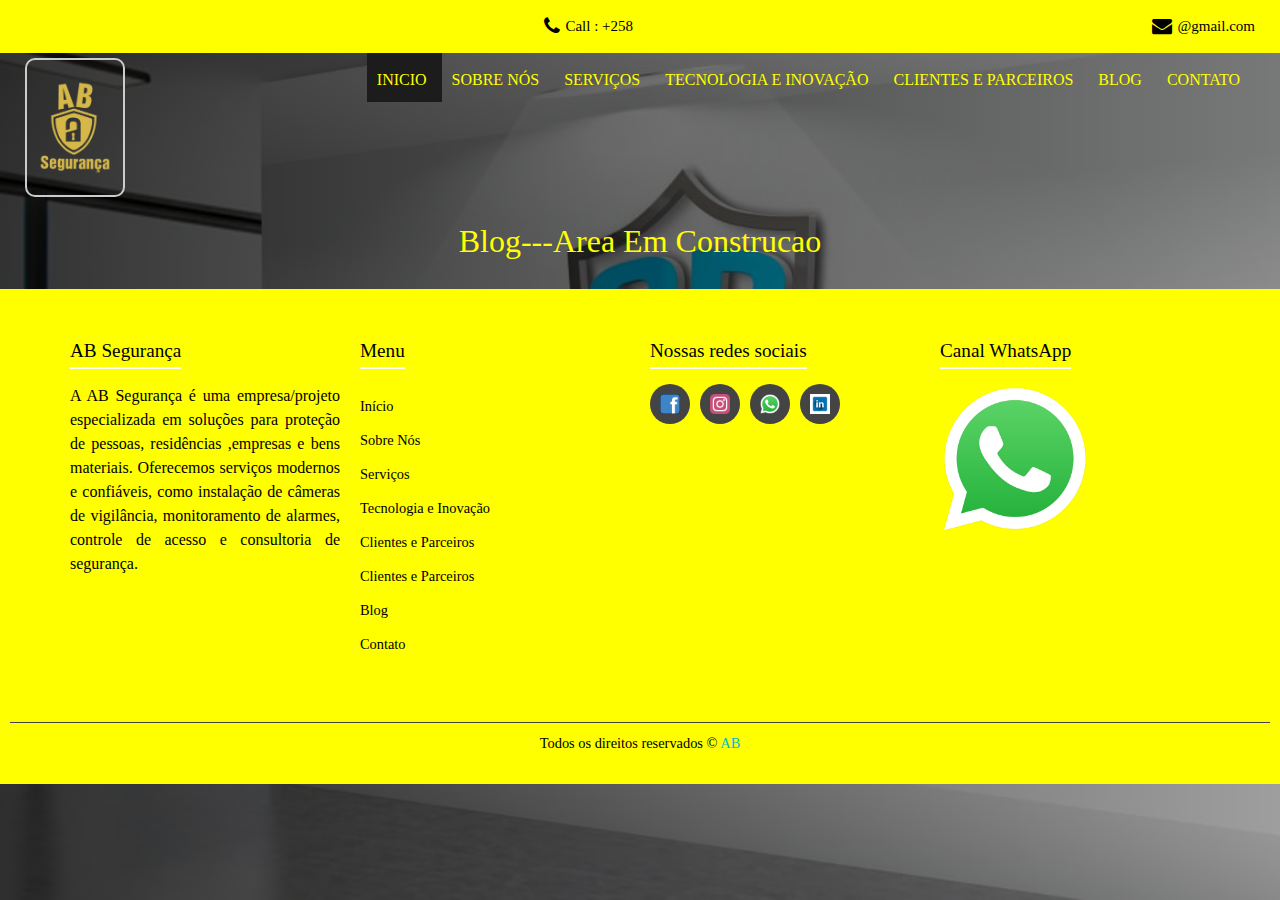
==== blog.html @ 85459f8d "Initial commit" ====
<!DOCTYPE html>
<html>
<head>
<meta charset="UTF-8">
    <meta name="viewport" content="width=device-width, initial-scale=1.0">
    <link rel="stylesheet" href="https://cdnjs.cloudflare.com/ajax/libs/font-awesome/6.0.0/css/all.min.css">
    <link rel="stylesheet" href="css/menu.css">
	<link rel="stylesheet" type="text/css" href="css/bootstrap.css" />
    <link href="css/style.css" rel="stylesheet" />
	<link href="css/contacto.css" rel="stylesheet" />
    <link href="css/responsive.css" rel="stylesheet" />
<title>ab</title>

  
</head>

<body>
  <div class="hero_area">
    
    <div class="hero_bg_box">
      <div class="img-box">
        <img src="images/hero-bg.jpg" alt="">
      </div>
    </div>

    <header class="header_section">
      <div class="header_top">
        <div class="container-fluid">
          <div class="contact_link-container">
            <a href="" class="contact_link1">
             <!-- <i class="fa fa-map-marker" aria-hidden="true"></i>
              <span>
                Lorem ipsum dolor sit amet,
              </span>-->
            </a>
            <a href="" class="contact_link2">
              <i class="fa fa-phone" aria-hidden="true"></i>
              <span>
                Call : +258 
              </span>
            </a>
            <a href="" class="contact_link3">
              <i class="fa fa-envelope" aria-hidden="true"></i>
              <span>
                @gmail.com
              </span>
            </a>
          </div>
        </div>
      </div>
	  
	  
      <div class="header_bottom">
        <div class="container-fluid">
          <nav class="navbar navbar-expand-lg custom_nav-container">
            <a class="navbar-brand" href="index.html">
              <span>
                <img src="images/logo.png">
              </span>
            </a>
            <button class="navbar-toggler" type="button" data-toggle="collapse" data-target="#navbarSupportedContent" aria-controls="navbarSupportedContent" aria-expanded="false" aria-label="Toggle navigation">
              <span class=""></span>
            </button>

            <div class="collapse navbar-collapse ml-auto" id="navbarSupportedContent">
              <ul class="navbar-nav">
                <li class="nav-item active">
                  <a class="nav-link" href="index.html">Inicio <span class="sr-only">(current)</span></a>
                </li>
                <li class="nav-item">
                  <a class="nav-link" href="sobrenos.html"> Sobre Nós</a>
                </li>
                <li class="nav-item">
                  <a class="nav-link" href="servicos.html"> Serviços </a>
                </li>
                <li class="nav-item">
                  <a class="nav-link" href="tecnologia.html"> Tecnologia e Inovação </a>
                </li>
                <li class="nav-item">
                  <a class="nav-link" href="clientes&parceiros.html">Clientes e Parceiros</a>
                </li>
				<li class="nav-item">
                  <a class="nav-link" href="blog.html">Blog</a>
                </li>
				<li class="nav-item">
                  <a class="nav-link" href="contacto.html">Contato</a>
                </li>
              </ul>
            </div>
          </nav>
        </div>
      </div>
    </header>
	  <section class="about-us">
    <div class="content">
      <h2>Blog---Area Em Construcao</h2>
    </div>
  </section>
  
  
  
  
 


  
  
	
	


<footer>
  <div class="footer-container">
    <!-- Coluna 1 -->
 <div class="footer-column">
      <h4>AB Segurança </h4>
      <p style="text-align: justify">
       A AB Segurança é uma empresa/projeto especializada em soluções para proteção de pessoas, residências
	   ,empresas e bens materiais. Oferecemos serviços modernos e confiáveis, como instalação de câmeras 
	   de vigilância, monitoramento de alarmes, controle de acesso e consultoria de segurança.
      </p>
    </div>

    <!-- Coluna 2 -->
 
 <div class="footer-column">
      <h4>Menu</h4>
      <ul>
        <li><a href="#">Início</a></li>
        <li><a href="#">Sobre Nós</a></li>
        <li><a href="#">Serviços</a></li>
        <li><a href="#">Tecnologia e Inovação</a></li>
		<li><a href="#">Clientes e Parceiros</a></li>
        <li><a href="#">Clientes e Parceiros</a></li>
        <li><a href="#">Blog</a></li>
        <li><a href="#">Contato</a></li>
      </ul>
    </div>

    <!-- Coluna 3 -->
  <div class="footer-column">
      <h4>Nossas redes sociais</h4>
      <div class="footer-social-icons">
        <a href="#"><img src="img/fb.png" alt="Facebook"></a>
        <a href="#"><img src="img/inst.png" alt="Instagram"></a>
        <a href="#"><img src="img/wp.png" alt="WhatsApp"></a>
        <a href="#"><img src="img/linked.png" alt="LinkedIn"></a>
      </div>
    </div>

    <!-- Coluna 4 -->
   <div class="footer-column whatsapp-container">
      <h4>Canal WhatsApp</h4>
      <img src="img/wp.png" alt="Canal WhatsApp">
    </div>
  </div>

  <!-- Rodapé -->
<div class="footer-bottom">
    Todos os direitos reservados &copy; <a href="#">AB</a>
  </div>
</footer>





  <script src="js/jquery-3.4.1.min.js"></script>
  <script src="js/bootstrap.js"></script>
  <script src="js/custom.js"></script>
  
  <script>
 function initMap() {
        const teteLocation = { lat: -16.1560, lng: 33.5868 }; // Coordenadas de Tete, Moçambique
        const map = new google.maps.Map(document.getElementById("map"), {
            zoom: 13,
            center: teteLocation,
        });
        const marker = new google.maps.Marker({
            position: teteLocation,
            map: map,
        });
    }
	
	<script src="https://maps.googleapis.com/maps/api/js?key=SUA_CHAVE_DE_API&callback=initMap" async defer></script>

</body>

</html>
---- css/style.css ----
@import url("font-awesome.min.css");
body {
  font-family: generic-family;
  color: #0c0c0c;
  background-color: yellow;
}

.layout_padding {
  padding-top: 90px;
  padding-bottom: 90px;
}

.layout_padding2 {
  padding-top: 45px;
  padding-bottom: 45px;
}

.layout_padding2-top {
  padding-top: 45px;
}

.layout_padding2-bottom {
  padding-bottom: 45px;
}

.layout_padding-top {
  padding-top: 90px;
}

.layout_padding-bottom {
  padding-bottom: 90px;
}

.heading_container {
  display: -webkit-box;
  display: -ms-flexbox;
  display: flex;
  -webkit-box-orient: vertical;
  -webkit-box-direction: normal;
      -ms-flex-direction: column;
          flex-direction: column;
}

.heading_container h2 {
  position: relative;
  font-weight: bold;
  text-transform: uppercase;
  padding-bottom: 10px;
}

.heading_container h2::before {
  content: "";
  width: 40px;
  height: 7px;
  background-color: #f1db25;
  border-radius: 10px;
  position: absolute;
  bottom: 0;
  left: 0;
}

.heading_container.heading_center {
  -webkit-box-align: center;
      -ms-flex-align: center;
          align-items: center;
  text-align: center;
}

.heading_container.heading_center h2::before {
  left: 50%;
  -webkit-transform: translateX(-50%);
          transform: translateX(-50%);
}

/*header section*/
.hero_area {
  min-height: 100vh;
  display: -webkit-box;
  display: -ms-flexbox;
  display: flex;
  -webkit-box-orient: vertical;
  -webkit-box-direction: normal;
      -ms-flex-direction: column;
          flex-direction: column;
  position: relative;
}

.hero_bg_box {
  position: absolute;
  top: 0;
  left: 0;
  width: 100%;
  height: 100%;
  overflow: hidden;
  z-index: -1;
  display: -webkit-box;
  display: -ms-flexbox;
  display: flex;
  -webkit-box-pack: center;
      -ms-flex-pack: center;
          justify-content: center;
}

.hero_bg_box .img-box {
  width: 100%;
}

.hero_bg_box .img-box img {
  min-width: 100%;
  min-height: 100%;
}

.hero_bg_box::before {
  content: "";
  position: absolute;
  top: 0;
  left: 0;
  width: 100%;
  height: 100%;
  background: -webkit-gradient(linear, left top, right top, from(rgba(0, 0, 0, 0.8)), to(rgba(0, 0, 0, 0.35)));
  background: linear-gradient(to right, rgba(0, 0, 0, 0.8), rgba(0, 0, 0, 0.35));
}

.sub_page .hero_area {
  min-height: auto;
}

.sub_page .custom_nav-container.navbar-expand-lg .navbar-nav .nav-item .nav-link {
  padding-bottom: 21px;
}

.hero_area.sub_pages {
  height: auto;
}

.header_section {
  padding: 0;
}

.header_section .container-fluid {
  padding-right: 25px;
  padding-left: 25px;
}

.header_section .nav_container {
  margin: 0 auto;
}

.header_top {
  background-color: yellow;
  padding: 15px 0;
}

.header_top .contact_link-container {
  display: -webkit-box;
  display: -ms-flexbox;
  display: flex;
  -webkit-box-pack: justify;
      -ms-flex-pack: justify;
          justify-content: space-between;
}

.header_top .contact_link-container a {
  display: -webkit-box;
  display: -ms-flexbox;
  display: flex;
  -webkit-box-align: center;
      -ms-flex-align: center;
          align-items: center;
  color: black;
  font-size: 15px;
}

.header_top .contact_link-container a i {
  font-size: 20px;
  color: black;
  margin-right: 5px;
}

#navbarSupportedContent {
  -webkit-box-pack: justify;
      -ms-flex-pack: justify;
          justify-content: space-between;
}

.custom_nav-container {
  z-index: 99999;
  padding: 0;
}

.custom_nav-container .navbar-nav {
  margin-left: auto;
   margin-top: -100px;
}

.custom_nav-container .navbar-nav .nav-item .nav-link {
  padding: 100px;
  padding: 15px 15px 10px 10px;
  color: yellow;
  text-align: center;
  text-transform: uppercase;
  -webkit-transition: all .2s;
  transition: all .2s;
}

.custom_nav-container .navbar-nav .nav-item:hover .nav-link, .custom_nav-container .navbar-nav .nav-item.active .nav-link {
  background-color: #1c1c1c;
}

a,
a:hover,
a:focus {
  text-decoration: none;
}

a:hover,
a:focus {
  color: initial;
}

.btn,
.btn:focus {
  outline: none !important;
  -webkit-box-shadow: none;
          box-shadow: none;
}

.navbar-brand {
  display: -webkit-box;
  display: -ms-flexbox;
  display: flex;
  -webkit-box-orient: vertical;
  -webkit-box-direction: normal;
      -ms-flex-direction: column;
          flex-direction: column;
  -webkit-box-align: center;
      -ms-flex-align: center;
          align-items: center;
}

.navbar-brand span {
  font-weight: bold;
  color: #ff;
  font-size: 1px;
}

.custom_nav-container .navbar-toggler {
  outline: none;
}

.custom_nav-container .navbar-toggler {
  padding: 0;
  width: 30px;
  height: 42px;
  -webkit-transition: all 0.3s;
  transition: all 0.3s;
}

.custom_nav-container .navbar-toggler span {
  display: block;
  width: 32px;
  height: 4px;
  background-color: #ffffff;
  border-radius: 15px;
  margin: 7px 0;
  -webkit-transition: all 0.3s;
  transition: all 0.3s;
  position: relative;
  transition: all 0.3s;
}

.custom_nav-container .navbar-toggler span::before, .custom_nav-container .navbar-toggler span::after {
  content: "";
  position: absolute;
  left: 0;
  height: 100%;
  width: 100%;
  background-color: #ffffff;
  border-radius: 15px;
  top: -10px;
  -webkit-transition: all 0.3s;
  transition: all 0.3s;
}

.custom_nav-container .navbar-toggler span::after {
  top: 10px;
}

.custom_nav-container .navbar-toggler[aria-expanded="true"] {
  -webkit-transform: rotate(360deg);
          transform: rotate(360deg);
}

.custom_nav-container .navbar-toggler[aria-expanded="true"] span {
  -webkit-transform: rotate(45deg);
          transform: rotate(45deg);
}

.custom_nav-container .navbar-toggler[aria-expanded="true"] span::before, .custom_nav-container .navbar-toggler[aria-expanded="true"] span::after {
  -webkit-transform: rotate(90deg);
          transform: rotate(90deg);
  top: 0;
}


  span img {
    width: 100px; /* Define a largura da imagem */
    height: auto; /* Mantém a proporção da imagem */
    border-radius: 10px; /* Adiciona bordas arredondadas */
    border: 2px solid #ccc; /* Adiciona uma borda à imagem */
  }


/*end header section*/
/* slider section */
.slider_section {
  -webkit-box-flex: 1;
      -ms-flex: 1;
          flex: 1;
  display: -webkit-box;
  display: -ms-flexbox;
  display: flex;
  -webkit-box-orient: vertical;
  -webkit-box-direction: normal;
      -ms-flex-direction: column;
          flex-direction: column;
  -webkit-box-pack: center;
      -ms-flex-pack: center;
          justify-content: center;
  color: #ffffff;
}

.slider_section .row {
  -webkit-box-align: center;
      -ms-flex-align: center;
          align-items: center;
}

.slider_section .detail-box {
  width: 100%;
  margin: 0 auto;
}

.slider_section .detail-box h1 {
  text-transform: uppercase;
  font-size: 3rem;
  color: #ffffff;
  font-weight: 600;
}

.slider_section .detail-box h1 span {
  color: #f1db25;
}

.slider_section .detail-box p {
  margin-top: 25px;
}

.slider_section .detail-box .btn-box {
  display: -webkit-box;
  display: -ms-flexbox;
  display: flex;
  margin-top: 30px;
}

.slider_section .detail-box .btn-box a {
  width: 180px;
  text-align: center;
  margin: 5px;
}

.slider_section .detail-box .btn-box .btn-1 {
  display: inline-block;
  padding: 10px 35px;
  background-color: #ffffff;
  color: #000000;
  -webkit-transition: all 0.3s;
  transition: all 0.3s;
  border: 1px solid transparent;
}

.slider_section .detail-box .btn-box .btn-1:hover {
  background-color: transparent;
  border-color: #ffffff;
  color: #ffffff;
}

.slider_section .detail-box .btn-box .btn-2 {
  display: inline-block;
  padding: 10px 35px;
  background-color: #f1db25;
  color: #ffffff;
  -webkit-transition: all 0.3s;
  transition: all 0.3s;
  border: 1px solid transparent;
}

.slider_section .detail-box .btn-box .btn-2:hover {
  background-color: transparent;
  border-color: #f1db25;
  color: #f1db25;
}

.slider_section .img-box {
  display: -webkit-box;
  display: -ms-flexbox;
  display: flex;
}

.slider_section .img-box img {
  width: 100%;
}

.slider_section .idicator_container {
  position: relative;
}

.slider_section ol.carousel-indicators {
  margin: 0;
  bottom: -75px;
  -webkit-box-pack: end;
      -ms-flex-pack: end;
          justify-content: flex-end;
}

.slider_section ol.carousel-indicators li {
  width: 20px;
  height: 20px;
  border-radius: 100%;
  text-align: center;
  background-color: #f1db25;
  opacity: 1;
  border: none;
  margin: 0 4px;
}

.slider_section ol.carousel-indicators li.active {
  background-color: #ffffff;
}


.info_section {
  background-color: #101010;
  color: #ffffff;
  padding: 75px 0 10px 0;
}

.info_section .row > div {
  margin-bottom: 25px;
}

.info_section h5 {
  margin-bottom: 25px;
  font-size: 24px;
}

.info_section .info_logo {
  display: -webkit-box;
  display: -ms-flexbox;
  display: flex;
  -webkit-box-orient: vertical;
  -webkit-box-direction: normal;
      -ms-flex-direction: column;
          flex-direction: column;
  -webkit-box-align: start;
      -ms-flex-align: start;
          align-items: flex-start;
}

.info_section .info_logo .navbar-brand {
  padding: 0;
  margin-bottom: 20px;
}

.info_section .info_logo .navbar-brand span {
  font-size: 24px;
  color: #ffffff;
}

.info_section .info_links ul {
  padding: 0;
}

.info_section .info_links ul li {
  list-style-type: none;
}

.info_section .info_links ul li a {
  color: #ffffff;
}

.info_section .info_contact {
  display: -webkit-box;
  display: -ms-flexbox;
  display: flex;
  -webkit-box-orient: vertical;
  -webkit-box-direction: normal;
      -ms-flex-direction: column;
          flex-direction: column;
}

.info_section .info_contact a {
  color: #ffffff;
  margin-bottom: 10px;
}

.info_section .info_contact a i {
  font-size: 20px;
  margin-right: 5px;
}

.info_section .info_form form input {
  outline: none;
  border: none;
  width: 100%;
  padding: 7px 10px;
  border-radius: 30px;
}

.info_section .info_form form button {
  padding: 8px 35px;
  outline: none;
  border: none;
  color: #ffffff;
  background: #f1db25;
  border-radius: 30px;
  margin-top: 15px;
  text-transform: uppercase;
}

.info_section .info_form .social_box {
  margin-top: 25px;
  width: 100%;
  display: -webkit-box;
  display: -ms-flexbox;
  display: flex;
}

.info_section .info_form .social_box a {
  margin-right: 10px;
  color: #ffffff;
  font-size: 20px;
}

.welcome_section {
  padding: 60px 20px;
  background-color: #fff;
}

.welcome_section .container {
  display: flex;
  flex-wrap: wrap;
  justify-content: space-between;
  align-items: center;
}

.welcome_section .image-box img {
  width: 100%;
  border-radius: 5px;
}

.welcome_section .text-box {
  padding: 20px;
}

.welcome_section .text-box h2 {
  font-size: 1.5rem;
  text-transform: uppercase;
  color: #333;
  margin-bottom: 10px;
}

.welcome_section .text-box h1 {
	 
  font-size: 2rem;
  color: yellow;
  margin-bottom: 20px;
 
}

.welcome_section .text-box p {
  color: #555;
  line-height: 1.6;
}

.welcome_section .text-box a {
  color: black;
  text-decoration: none;
  background-color: yellow;
  padding: 10px 20px;
  border-radius: 5px;
  transition: background-color 0.3s ease;
}

.welcome_section .text-box a:hover {
  background-color: #0056b3;
}
.welcome_section .text-box p {
  color: #555;
  line-height: 1.6;
  text-align: justify; /* Justifica o texto */
}

.welcome_section .text-box h2, 
.welcome_section .text-box h1 {
  text-align: left; /* Mantém os títulos alinhados à esquerda */
}



.team {
  padding: 20px;
  background-color: #f9f9f9;
}

.team-container {
  display: grid;
  grid-template-columns: repeat(auto-fit, minmax(200px, 1fr));
  gap: 20px;
  max-width: 1200px;
  margin: 0 auto;
}

.team-card {
  text-align: center;
  background: #fff;
  padding: 20px;
  border-radius: 10px;
  box-shadow: 0 4px 6px rgba(0, 0, 0, 0.1);
  transition: transform 0.3s;
}

.team-card:hover {
  transform: translateY(-10px);
}

.team-card img {
  width: 100px;
  height: 100px;
  border-radius: 50%;
  margin-bottom: 10px;
}

.team-card h2 {
  margin: 10px 0;
  color: #333;
}

.team-card p {
  margin: 5px 0;
  color: #666;
}


    .banner {
      position: relative;
      background: url('https://via.placeholder.com/1920x1080') no-repeat center center/cover;
      height: 70vh; /* Altura ajustada */
      display: flex;
      flex-direction: column;
      align-items: center;
      justify-content: center;
      color: white;
      text-align: center;
    }

    .banner h1 {
      font-size: 3rem;
      margin-bottom: 20px;
      text-shadow: 2px 2px 5px rgba(0, 0, 0, 0.5);
    }

    .banner p {
      font-size: 1.2rem;
      margin-bottom: 30px;
      text-shadow: 1px 1px 4px rgba(0, 0, 0, 0.5);
    }

    .banner button {
      background-color: #00c853;
      color: white;
      border: none;
      padding: 15px 30px;
      font-size: 1rem;
      border-radius: 5px;
      cursor: pointer;
      transition: background-color 0.3s;
    }

    .banner button:hover {
      background-color: ;
    }


/* footer section*/

    footer {
      background-color: yellow;
      color: black;
      padding: 20px 10px;
    }

    .footer-container {
      display: flex;
      flex-wrap: wrap;
      justify-content: space-between;
      align-items: start;
      max-width: 1200px;
      margin: 0 auto;
      padding: 20px;
    }

    /* Colunas */
    .footer-column {
      flex: 1 1 250px;
      margin: 10px;
    }

    .footer-column h4 {
      font-size: 1.2rem;
      margin-bottom: 15px;
      border-bottom: 2px solid #ffffff;
      display: inline-block;
      padding-bottom: 5px;
    }

    .footer-column ul {
      list-style: none;
      padding: 0;
    }

    .footer-column ul li {
      margin: 10px 0;
    }

    .footer-column ul li a {
      text-decoration: none;
      color: black;
      font-size: 0.9rem;
      transition: color 0.3s;
    }

    .footer-column ul li a:hover {
      color: #00bcd4;
    }

    .footer-social-icons {
      display: flex;
      gap: 10px;
    }

    .footer-social-icons a {
      display: inline-block;
      width: 40px;
      height: 40px;
      background-color: #444;
      border-radius: 50%;
      display: flex;
      justify-content: center;
      align-items: center;
      transition: background-color 0.3s;
    }

    .footer-social-icons a:hover {
      background-color: #00bcd4;
    }

    .footer-social-icons a img {
      width: 20px;
      height: 20px;
    }

    .whatsapp-container img {
      width: 100%;
      max-width: 150px;
      border-radius: 8px;
    }

    .footer-bottom {
      text-align: center;
      font-size: 0.9rem;
      padding: 10px 0;
      border-top: 1px solid #444;
      margin-top: 20px;
    }

    .footer-bottom a {
      color: #00bcd4;
      text-decoration: none;
    }

    .footer-bottom a:hover {
      text-decoration: underline;
    }

    /* Responsividade */
    @media (max-width: 768px) {
      .footer-container {
        flex-direction: column;
        align-items: center;
        text-align: center;
      }

      .footer-column {
        flex: 1 1 100%;
        margin: 20px 0;
      }

      .footer-social-icons {
        justify-content: center;
      }
    }
---- css/contacto.css ----
.about-us {
  display: flex;
  flex-wrap: wrap;
  justify-content: center;
  align-items: center;
  padding: 20px;
  gap: 20px;
  color: yellow;
}

#contact {
    padding: 60px 0;
    background-color: #fff;
}
#contact h3 {
    font-size: 24px;
    font-weight: bold;
    color: #333;
    margin-bottom: 15px;
}
#contact p {
    font-size: 16px;
    color: #555;
    margin-bottom: 20px;
}
#contact ul {
    list-style-type: none;
    padding: 0;
}
#contact ul li {
    font-size: 16px;
    margin-bottom: 10px;
    color: #555;
}
.form-group label {
    font-size: 14px;
    font-weight: bold;
    color: #333;
}
.form-group input, .form-group textarea {
    width: 100%;
    padding: 10px;
    margin-top: 5px;
    margin-bottom: 15px;
    border: 1px solid #ccc;
    border-radius: 5px;
}
.btn-primary {
    background-color: #007bff;
    color: white;
    border: none;
    padding: 10px 15px;
    font-size: 16px;
    cursor: pointer;
    border-radius: 5px;
}
.btn-primary:hover {
    background-color: #0056b3;
}
#map {
    border: 1px solid #ccc;
    border-radius: 5px;
    margin-top: 20px;
}
---- css/responsive.css ----
@media (max-width: 1120px) {}

@media (max-width: 992px) {
  .hero_area {
    min-height: auto;
  }

  .navbar-nav {
    align-items: center;
  }

  .custom_nav-container .navbar-toggler {
    margin-bottom: 15px;
  }

  .custom_nav-container.navbar-expand-lg .navbar-nav .nav-item .nav-link {
    padding: 10px 25px;
    margin: 5px 0;
  }

  .custom_nav-container.navbar-expand-lg .form-inline {
    justify-content: center;
  }

  .custom_nav-container.navbar-expand-lg {
    padding-top: 10px;
    align-items: center;
  }

  .slider_section {
    padding: 45px 0 150px 0;
  }

  .sub_page .custom_nav-container.navbar-expand-lg .navbar-nav .nav-item .nav-link {
    padding-bottom: 15px;
  }
}

@media (max-width: 768px) {
  .slider_section ol.carousel-indicators {
    justify-content: center;
  }

  .slider_section {
    text-align: center;
  }

  .slider_section .img-box {
    margin-top: 35px;
  }

  .slider_section .detail-box .btn-box {
    justify-content: center;
    flex-wrap: wrap;
  }

  .about_section .heading_container {
    margin-bottom: 0;
  }

  .about_section .row {
    flex-direction: column-reverse;
  }

  .about_section .detail-box {
    margin-left: 0;
    width: 100%;
    box-shadow: 0 0 5px 0 rgba(0, 0, 0, 0.15);
  }

  .service_section .service_container {
    flex-wrap: wrap;
  }

  .client_section .carousel_btn-box {
    margin-top: 25px;
  }

  .client_section .carousel-control-prev,
  .client_section .carousel-control-next {
    position: unset;
    transform: none;
    margin: 0 2.5px;
  }

  .info_section .row .col-md-3 {

    display: flex;
    flex-direction: column;
    align-items: center;
    text-align: center;

  }

  .info_section .info_logo {
    align-items: center;
  }

  .info_section .info_form .social_box {
    justify-content: center;
  }

  .info_section .info_form .social_box a {
    margin: 0 5px;
  }
}

@media (max-width: 576px) {
  .header_top a span {
    display: none;
  }

  .slider_section .detail-box h1 {
    font-size: 2.5rem;
    line-height: 55px;
  }
}

@media (max-width: 480px) {}

@media (max-width: 420px) {}

@media (max-width: 376px) {}

@media (min-width: 1200px) {
  .container {
    max-width: 1170px;
  }
}
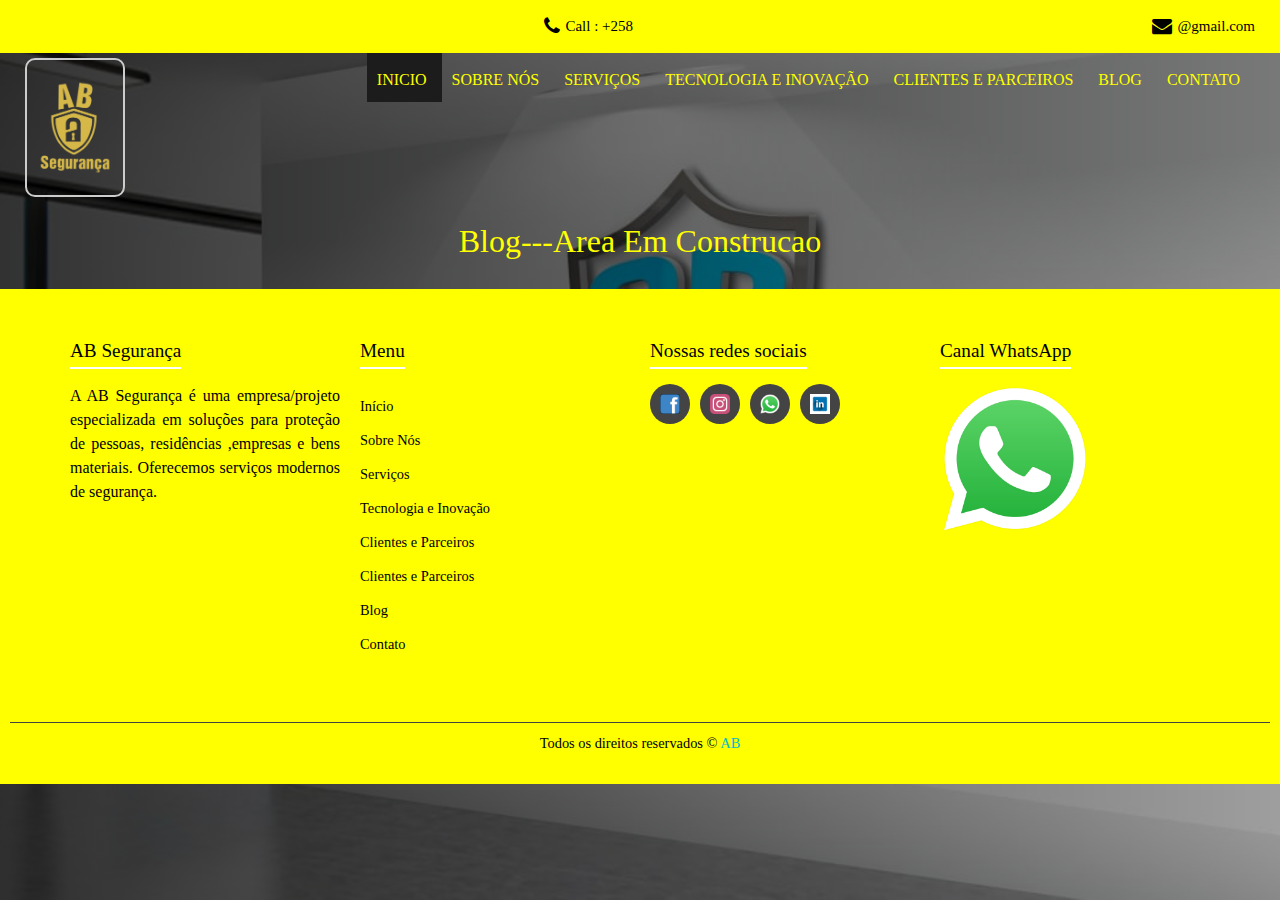
==== commit 32ca71a3: "Update blog.html" ====
--- a/blog.html
+++ b/blog.html
@@ -116,8 +116,7 @@
       <h4>AB Segurança </h4>
       <p style="text-align: justify">
        A AB Segurança é uma empresa/projeto especializada em soluções para proteção de pessoas, residências
-	   ,empresas e bens materiais. Oferecemos serviços modernos e confiáveis, como instalação de câmeras 
-	   de vigilância, monitoramento de alarmes, controle de acesso e consultoria de segurança.
+	   ,empresas e bens materiais. Oferecemos serviços modernos de segurança.
       </p>
     </div>
 
@@ -186,4 +185,4 @@
 
 </body>
 
-</html>+</html>
